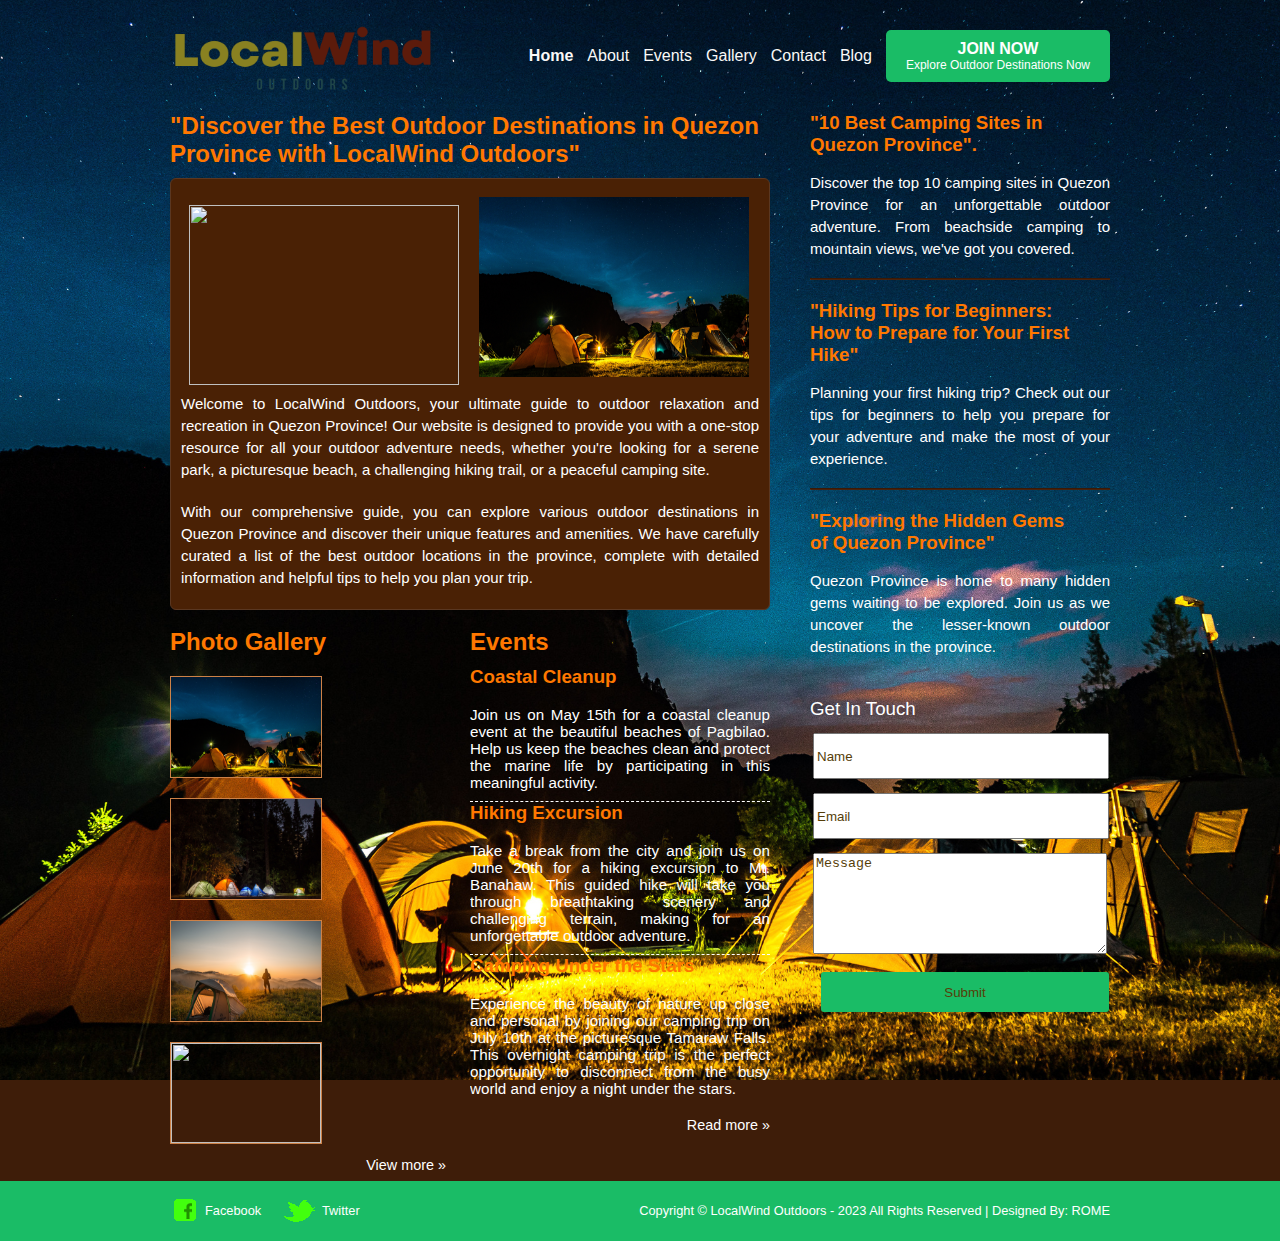
==== index.html @ 84706856 "first commit" ====
<!DOCTYPE html>
<html>
<head>
<title>LocalWind Outdoour></title>
<meta charset="iso-8859-1" />
<link href="css/style.css" rel="stylesheet" type="text/css" />
</head>
<body>
<div id="page">
  <div id="header">
    <!-- start of header -->
    <div class="logo">
      <img src="images/2.png">
    </div>
    <div class="navbar">
      <ul>
        <li class="current"><a href="index.html">Home</a></li>
        <li><a href="about.html">About</a></li>
        <li><a href="events.html">Events</a></li>
        <li><a href="gallery.html">Gallery</a></li>
        <li><a href="contact.html">Contact</a></li>
        <li><a href="blog.html">Blog</a></li>
      </ul>
      <div> 
        <a href="register.html" class="join">
          <span class="title">Join Now</span>
          <span class="sub">Explore Outdoor Destinations Now</span>
        </a>
      </div>
    </div>
  </div>
  <!-- end of header -->
  <div id="body">
    <div id="main">
      <h2>"Discover the Best Outdoor Destinations in Quezon Province with LocalWind Outdoors"</h2>
      <div class="featured">
        <!-- start of featured -->
        <a href="#"><img src="images/Slider_1.png"  width="270" height="180" alt=""></a> <a href="#"><img src="images/Slider_2.png" width="270" height="180" alt=""></a>
        <p> Welcome to LocalWind Outdoors, your ultimate guide to outdoor relaxation and recreation in Quezon Province! Our website is designed to provide you with a one-stop resource for all your outdoor adventure needs, whether you're looking for a serene park, a picturesque beach, a challenging hiking trail, or a peaceful camping site. </p>
        <p>With our comprehensive guide, you can explore various outdoor destinations in Quezon Province and discover their unique features and amenities. We have carefully curated a list of the best outdoor locations in the province, complete with detailed information and helpful tips to help you plan your trip.</p>
      </div>
      <!-- end of featured -->
      <div class="section" >
        <!-- srtart of gallery and article section -->
        <div id="gallery">
          <h2>Photo Gallery</h2>
          <ul>
            <li><a href="#"><img src="images/Slider_2.png" width="150" height="100" alt=""></a></li>
            <li><a href="#"><img src="images/Slider_3.png" width="150" height="100" alt=""></a></li>
            <li><a href="#"><img src="images/slider_4.png" width="150" height="100" alt=""></a></li>
            <li><a href="#"><img src="images/Slider_5.png" width="150" height="100" alt=""></a></li>
          </ul>
          <a class="more" href="#">View more &#187;</a> </div>
        <div id="events">
          <h2>Events</h2>
          <ul>
              <h3>
                Coastal Cleanup
              </h3>
            <li>Join us on May 15th for a coastal cleanup event at the beautiful beaches of Pagbilao. Help us keep the beaches clean and protect the marine life by participating in this meaningful activity.</li>
            <h3>
              Hiking Excursion
            </h3>
            <li>Take a break from the city and join us on June 20th for a hiking excursion to Mt. Banahaw. This guided hike will take you through breathtaking scenery and challenging terrain, making for an unforgettable outdoor adventure.</li>
            <h3>
              Camping Under the Stars
            </h3>
            <li class="last">Experience the beauty of nature up close and personal by joining our camping trip on July 10th at the picturesque Tamaraw Falls. This overnight camping trip is the perfect opportunity to disconnect from the busy world and enjoy a night under the stars.</li>
          </ul>
          <a class="more" href="#">Read more &raquo;</a> </div>
      </div>
      <!-- end of gallery and article section -->
    </div>
    <div id="sidebar">
      <!-- start of sidebar -->
      <ul>
        <li>
          <h3><a href="#">"10 Best Camping Sites in Quezon Province".</a></h3>
          <p>Discover the top 10 camping sites in Quezon Province for an unforgettable outdoor adventure. From beachside camping to mountain views, we've got you covered.</p>
        </li>
        <li>
          <h3><a href="#"> "Hiking Tips for Beginners: How to Prepare for Your First Hike"</a></h3>
          <p>Planning your first hiking trip? Check out our tips for beginners to help you prepare for your adventure and make the most of your experience.</p>
        </li>
        <li>
          <h3><a href="#">"Exploring the Hidden Gems of Quezon Province" </a></h3>
          <p>Quezon Province is home to many hidden gems waiting to be explored. Join us as we uncover the lesser-known outdoor destinations in the province.</p>
        </li>
      </ul>
      <h3>Get In Touch</h3>
      <form class="registration-form" action="#" method="post">
        <table>
          <tr>
            <td><input type="text" value="Name" onBlur="if(this.value==''){this.value=this.defaultValue;}" onFocus="if(this.value==this.defaultValue){this.value='';}" /></td>
          </tr>
          <tr>
            <td><input type="text" value="Email" onBlur="if(this.value==''){this.value=this.defaultValue;}" onFocus="if(this.value==this.defaultValue){this.value='';}" /></td>
          </tr>
          <tr>
            <td><textarea name="message" onBlur="if(this.value==''){this.value=this.defaultValue;}" onFocus="if(this.value==this.defaultValue){this.value='';}">Message</textarea></td>
          </tr>
          <tr class="submit-btn">
            <td><input type="submit" value="Submit" class="submit-button" /></td>
          </tr>
        </table>
      </form>
    </div>
    <!-- end of sidebar -->
  </div>
  <!-- end of body wrapper -->
</div>
<div id="footer">
  <!-- start of footer part -->
  <div>
    <ul>
      <li><a href="https://www.facebook.com/profile.php?id=100069608940824" class="fb">Facebook</a></li>
      <li><a href="https://twitter.com/rmlnrs" class="twitr">Twitter</a></li>
    </ul>
    <span>Copyright &copy; <a href="#">LocalWind Outdoors</a> - 2023 All Rights Reserved | Designed By: ROME</span> 
  </div>
</div>
<!-- end of footer part -->
</body>
</html>
---- css/style.css ----
body{
	background:#3e1d09 url(../images/Slider_2.png) center top no-repeat;
	color:#ffffff;
	font-family: "Poppins", sans-serif;
	margin:0;
}
#page{
	width:940px;
	margin:0 auto;
	padding:0 10px;
}
/* #header div #header ul li a:hover, #header ul li.current, #sidebar input.button{
	background:url(../images/buttons.gif) no-repeat;
} */
/*------------------------- Header -------------------------*/
#header{
	/* height:500px; */
	margin:0;
	text-align:right;
	display: flex;
	justify-content: space-between;
	align-items: center;
}

#header .logo img {
	width: 265px;
}

#header .navbar {
	display: flex;
	align-items: center;
	gap: 14px;
}

#header .join {
	padding: 10px 20px;
	text-align: center;
	background-color: #1ABC66;
	display: flex;
	flex-direction: column;
	align-items: center;
	border-radius: 5px;
	text-decoration: none;
	color: white;
}

#header .join .title {
	font-size: 16px;
	text-transform: uppercase;
	font-weight: 800;
}

#header .join .sub {
	font-size: 12px;
}
/* #header div a.join{
	background-position:0 -89px;
	display:inline-block;
	height:73px;
	width:187px;
	margin-bottom:5px;
	margin-right:13px;
} */
#header ul{
	display:inline-block;
	/* margin:0 15px 30px 0; */
	padding:0;
	display: flex;
	gap: 14px;
}
#header ul li{
	float:left;
	line-height:80px;
	list-style-type:none;
	text-align:center;
}
#header ul li a{
	color:#faf9f8;
	display:block;
	height:80px;
	/* width:72px; */
	text-decoration:none;
}
#header ul li a:hover, #header ul li.current{
	font-weight:600;
	background-position:0 0;
}
#header div{
	color:#ffffff;
	margin:0;
	/* padding:75px 30px 0 0; */
}
/* #header div img{
	margin-right:11px;
}
#header div h3{
	font-weight:normal;
	margin:0;
} */
#header div p{
	display:inline-block;
	font-size:1.28em;
	margin:0;
}
/*------------------------- Body -------------------------*/
#body{
	display:inline-block;
	margin:0;
}
#body p{
	font-size:15px;
	line-height:22px;
	margin:0;
	padding:0 0 10px;
	text-align:justify;
}
#body a{
	color:#ffffff;
	font-weight:bold;
	text-decoration:none;
	outline:medium none;
}
#main{
	float:left;
	width:600px;
	margin-right:40px;
}
#main h2{
	color:#ff7800;
	margin:0 0 10px 0;
}
#main .featured{
	background-color:#4a2105;
	border:1px solid #5a3721;
	border-radius:6px;
	padding:10px 10px 0;
}
#main .featured img{
	margin:8px;
}
#main .featured p{
	margin:0;
	padding-bottom:20px;
}
#main .section{
	display:inline-block;
	padding-top:18px;
}
#main .section h3{
	color:#FF7800;
	margin:0 0 8px;
}
#main .section ul{
	list-style-type:none;
	padding:0;
}
#gallery, #events{
	float:left;
	width:300px;
	overflow:hidden;
}
#gallery h3, #events h3{
	margin-bottom:8px;
}
#gallery a.more, #events a.more{
	float:right;
	color:#ffffff;
	font-size:0.9em;
	font-weight:normal;
	text-decoration:none;
}
#gallery ul{
	display:inline-block;
	margin:0;
}
#gallery li{
	float:left;
	margin:10px 20px 6px 0;
}
#gallery li img{
	border:1px solid #cd8147;
}
#gallery a.more{
	margin-right:24px;
}
#events ul{
	margin:0 0 10px;
}
#events ul li{
	font-size:0.95em;
	border-bottom:1px dashed #ffffff;
	padding:10px 0;
	text-align:justify;
}
#events ul li.last{
	border:0;
}
#sidebar{
	float:right;
	width:300px;
}
#sidebar h3{
	font-weight:500;
	width:260px;
	margin:0 0 10px;
}
#sidebar h3 a{
	color:#FF7800;
}
#sidebar h2 a{
	color:#ff7800;
	text-decoration:none;
	outline:medium none;
}
#sidebar ul{
	margin:0;
	padding:0;
}
#sidebar ul li{
	list-style-type:none;
	margin-bottom:20px;
	background:transparent url('../images/devider.jpg') bottom center;
	background-repeat:no-repeat;
}
#sidebar ul li:last-child{
	background:none;
}
#sidebar ul li p{
	margin:16px 0 0;
	padding-bottom:20px;
}
#sidebar input.button{
	float:right;
	background-position:0 -172px;
	height:24px;
	width:69px;
	margin:0;
	margin-right:10px;
	padding:0;
	border:0;
	cursor:pointer;
	/* hand-shaped cursor */ cursor:hand; /* for IE 5.x */
}
#sidebar input{
	margin-bottom:10px;
	height:40px;
	width:288px;
	color:#563e08;
}
#sidebar textarea{
	margin-bottom:10px;
	height:95px;
	width:288px;
	color:#563e08;
}
#sidebar table{
	margin-bottom:20px;
}
/*------------------------- Inner Pages -------------------------*/
#body .contents{
	background-color:#4a2105;
	display:inline-block;
	min-height:500px;
	border:1px solid #5a3721;
	border-radius:6px;
	margin-bottom:20px;
	padding:10px 19px;
}
#body .contents .main{
	float:left;
	width:575px;
	padding-right:15px;
}
#body .contents .sidebar{
	float:right;
	width:280px;
	padding-left:10px;
}
#body .contents .sidebar h3{
	color:#ff7800;
	font-weight:500;
	width:260px;
	margin:10px 0 6px;
}
#body .contents h1{
	color:#ff7800;
	margin-bottom:20px;
}
#body .contents h2{
	color:#ffffff;
	margin-bottom:10px;
	font-size:18px;
}
#body .contents h3{
	color:#ff7800;
	font-weight:500;
	margin:10px 0 6px;
	padding:0;
}
#body .contents ul{
	display:inline-block;
	margin:20px 0;
	padding:0;
}
/*------------------------- About us page -------------------------*/
#body .contents ul.aboutus li{
	float:left;
	list-style-type:none;
	width:450px;
}
/*------------------------- Events page -------------------------*/
#body .contents ul.articles li{
	list-style-type:none;
	height:150px;
	margin:0 0 20px;
}
#body .contents ul.articles li h3{
	font-size:1.15em;
	margin-top:0;
}
#body .contents ul.articles li img{
	float:left;
	margin-right:20px;
}
/*------------------------- Gallery page -------------------------*/
#body .contents div.gallery{
	width:900px;
	margin:20px 0;
	overflow:hidden;
}
#body .contents div.gallery ul{
	width:925px;
}
#body .contents div.gallery ul li{
	float:left;
	list-style-type:none;
	height:355px;
	width:282px;
	margin:0 26px 30px 0;
	padding:0;
}
#body .contents div.gallery ul li a img{
	border:1px solid #000000;
}
#body .contents div.gallery ul li h4{
	color:#ff7800;
	font-weight:500;
	margin-bottom:5px;
}
#body .contents div.gallery ul li p{
	font-size:0.9em;
	text-align:left;
}
/*------------------------- Blog Page -------------------------*/
#body .contents div.blogs{
	display:inline-block;
}
#body .contents div.blogs div{
	float:left;
	width:580px;
	padding-right:20px;
}
#body .contents div.blogs div h2{
	color:#ff7800;
}
#body .contents div.blogs ul{
	float:left;
	list-style-type:none;
	width:300px;
	margin:20px 0 0;
}
#body .contents div.blogs ul li h3{
	color:#ff7800;
	font-size:1em;
	font-weight:bold;
	margin-bottom:10px;
}
#body .contents div.blogs ul li h3 span{
	font-size:0.92em;
	font-weight:normal;
}
/*------------------------- Register page -------------------------*/

.registration-form .submit-btn {
	width: 100%;
	display: flex;
	justify-content: flex-end;
}

.registration-form .submit-button {
	background-color: #1ABC66;
	color: white;
	padding: 5px 10px;
	border: none;
	border-radius: 3px;
	width: auto;
}

#body .contents div.registration form table{
	border-collapse:separate;
	margin-top:20px;
}
#body .contents div.registration form table tbody tr td{
	vertical-align:top;
	padding:5px;
}
#body .contents div.registration form table tbody tr td input.txtfield{
	height:26px;
	width:298px;
	line-height:26px;
	margin:0;
	padding:2px;
}
#body .contents div.registration form table tbody tr td input.checkbox{
	border:0;
	margin-right:8px;
	padding:0;
}
#body .contents div.registration form table tbody tr td textarea{
	height:52px;
	width:298px;
}
#body .contents div.registration form table tbody tr td input.button{
	background-color:#785339;
	color:#ffffff;
	cursor:pointer;
	border:0;
	margin:0;
	padding:4px 10px;
}
#body .contents div.registration form table tbody tr td input.button:hover{
	color:#ff7800;
}
/*------------------------- Footer -------------------------*/
#footer{
	background-color:#1ABC66;
	height:60px;
	width:100%;
	line-height:60px;
	margin:0;
	position:absolute;
	left:0;
}
#footer div{
	color:#ffffff;
	font-size:0.8em;
	width:940px;
	margin:0 auto;
	padding:0 10px;
}
#footer a{
	color:#ffffff;
	text-decoration:none;
	outline:medium none;
}
#footer a:hover{
	color:#ffffff;
}
#footer ul{
	float:left;
	height:60px;
	width:210px;
	margin:0;
	padding:0;
}
#footer ul li{
	float:left;
	height:30px;
	list-style-type:none;
	margin-right:20px;
	padding:15px 0;
}
#footer ul li a.fb, #footer ul li a.twitr{
	background:url(../images/icons.gif) no-repeat;
	display:block;
	height:30px;
	line-height:30px;
}
#footer ul li a.fb{
	background-position:0 0;
	width:57px;
	padding-left:35px;
}
#footer ul li a.twitr{
	background-position:0 -40px;
	width:37px;
	padding-left:40px;
}
#footer span{
	float:right;
	display:block;
	line-height:60px;/*width:335px;*/
}
/*------------------------------- CSS for IE7 and IE6 --------------------------*/
img{
	border:0;
}
/*------------------------------- IE7 --------------------------*/
#header ul{
 *width:435px;
}
/*------------------------------- IE6 --------------------------*/
#header ul{
	_display:static;
	_height:80px;
	_width:435px;
}
#header ul li{
	_width:72px;
}
#body .contents{
	_height:870px;
}
.wrapper{
	position: absolute;
	top: 50%;
	left: 50%;
	transform: translate(-50%, -50%);
	width: 100%;
	max-width: 550px;
	background:#4a2105;
	padding: 30px;
	border-radius: 5px;
	box-shadow: 0 0 10px rgba(0,0,0,0.3);
  }
  
  .wrapper .title h1{
	color: #FF7800;
	text-align: center;
	margin-bottom: 25px;
  }
  
  .contact-form{
	display: flex;
  }
  
  .input-fields{
	display: flex;
	flex-direction: column;
	margin-right: 4%;
  }
  
  .input-fields,
  .msg{
	width: 48%;
  }
  
  .input-fields .input,
  .msg textarea{
	margin: 10px 0;
	background: transparent;
	border: 0px;
	border-bottom: 2px solid #FF7800;
	padding: 10px;
	color: #FF7800;
	width: 100%;
  }
  
  .msg textarea{
	height: 212px;
  }
  
  ::-webkit-input-placeholder {
	/* Chrome/Opera/Safari */
	color: #c5ecfd;
  }
  ::-moz-placeholder {
	/* Firefox 19+ */
	color: #c5ecfd;
  }
  :-ms-input-placeholder {
	/* IE 10+ */
	color: #c5ecfd;
  }
  
  .btn {
	  background: #39b7dd;
	  text-align: center;
	  padding: 15px;
	  border-radius: 5px;
	  color: #fff;
	  cursor: pointer;
	  text-transform: uppercase;
  }
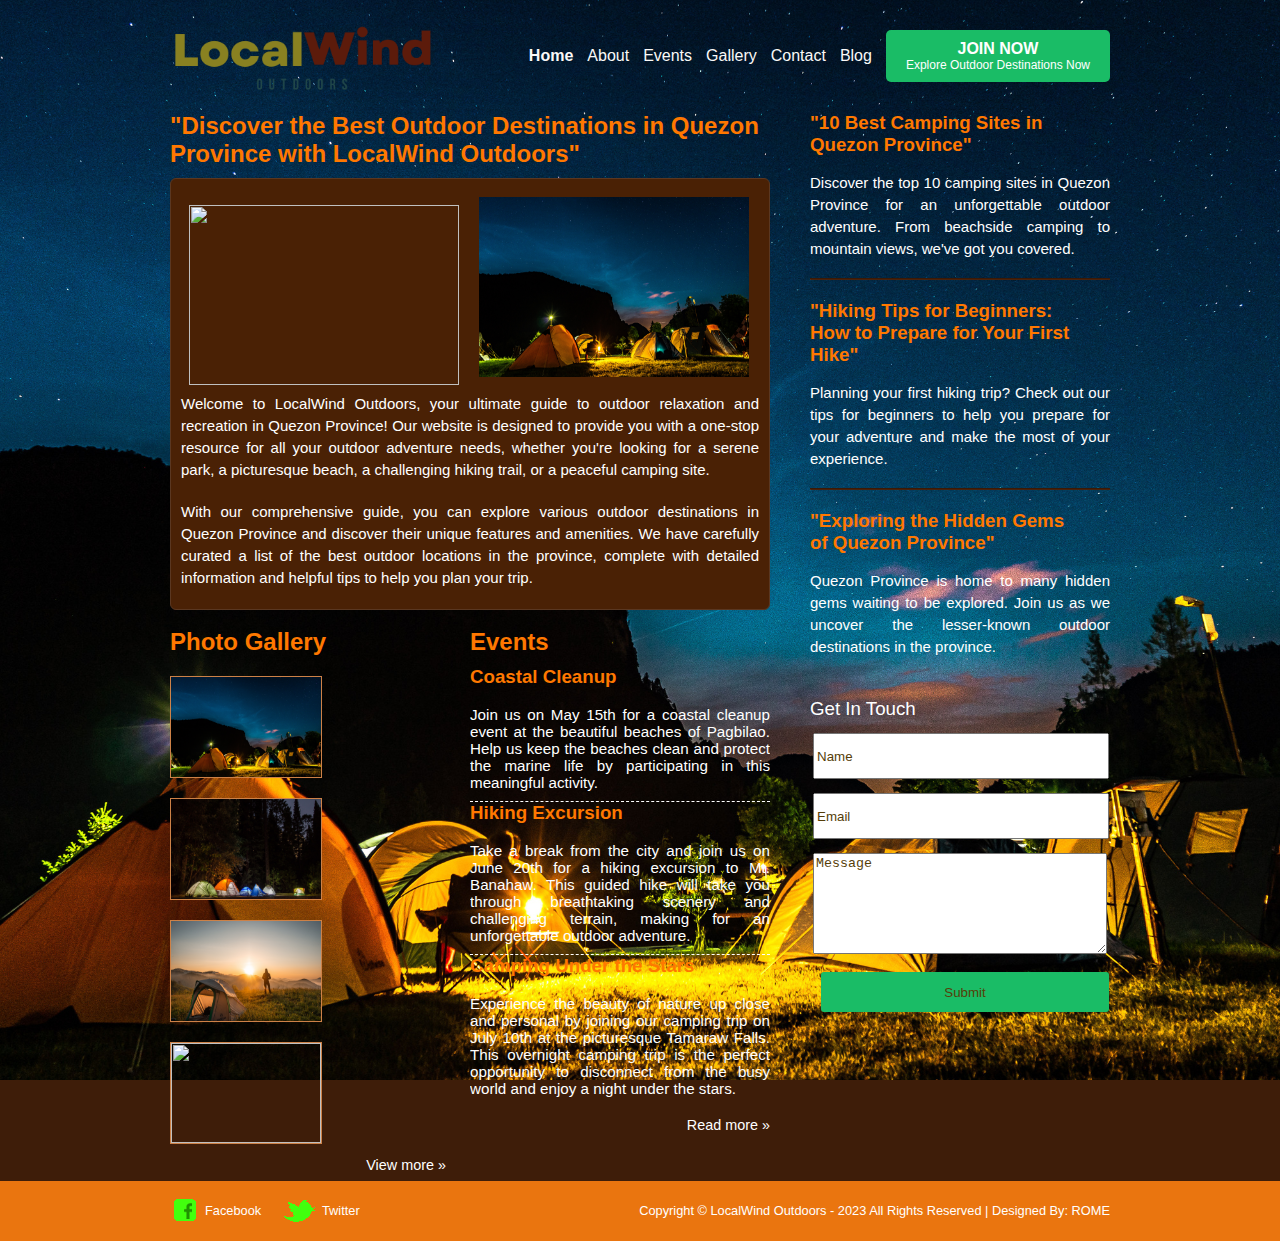
==== commit c521574e: "[message]" ====
--- a/index.html
+++ b/index.html
@@ -75,7 +75,7 @@
       <!-- start of sidebar -->
       <ul>
         <li>
-          <h3><a href="#">"10 Best Camping Sites in Quezon Province".</a></h3>
+          <h3><a href="#">"10 Best Camping Sites in Quezon Province"</a></h3>
           <p>Discover the top 10 camping sites in Quezon Province for an unforgettable outdoor adventure. From beachside camping to mountain views, we've got you covered.</p>
         </li>
         <li>
@@ -88,6 +88,7 @@
         </li>
       </ul>
       <h3>Get In Touch</h3>
+      
       <form class="registration-form" action="#" method="post">
         <table>
           <tr>
@@ -99,7 +100,7 @@
           <tr>
             <td><textarea name="message" onBlur="if(this.value==''){this.value=this.defaultValue;}" onFocus="if(this.value==this.defaultValue){this.value='';}">Message</textarea></td>
           </tr>
-          <tr class="submit-btn">
+          <tr class="submit-btn"> 
             <td><input type="submit" value="Submit" class="submit-button" /></td>
           </tr>
         </table>
--- a/css/style.css
+++ b/css/style.css
@@ -433,7 +433,7 @@
 }
 /*------------------------- Footer -------------------------*/
 #footer{
-	background-color:#1ABC66;
+	background-color:#EA750F;
 	height:60px;
 	width:100%;
 	line-height:60px;
